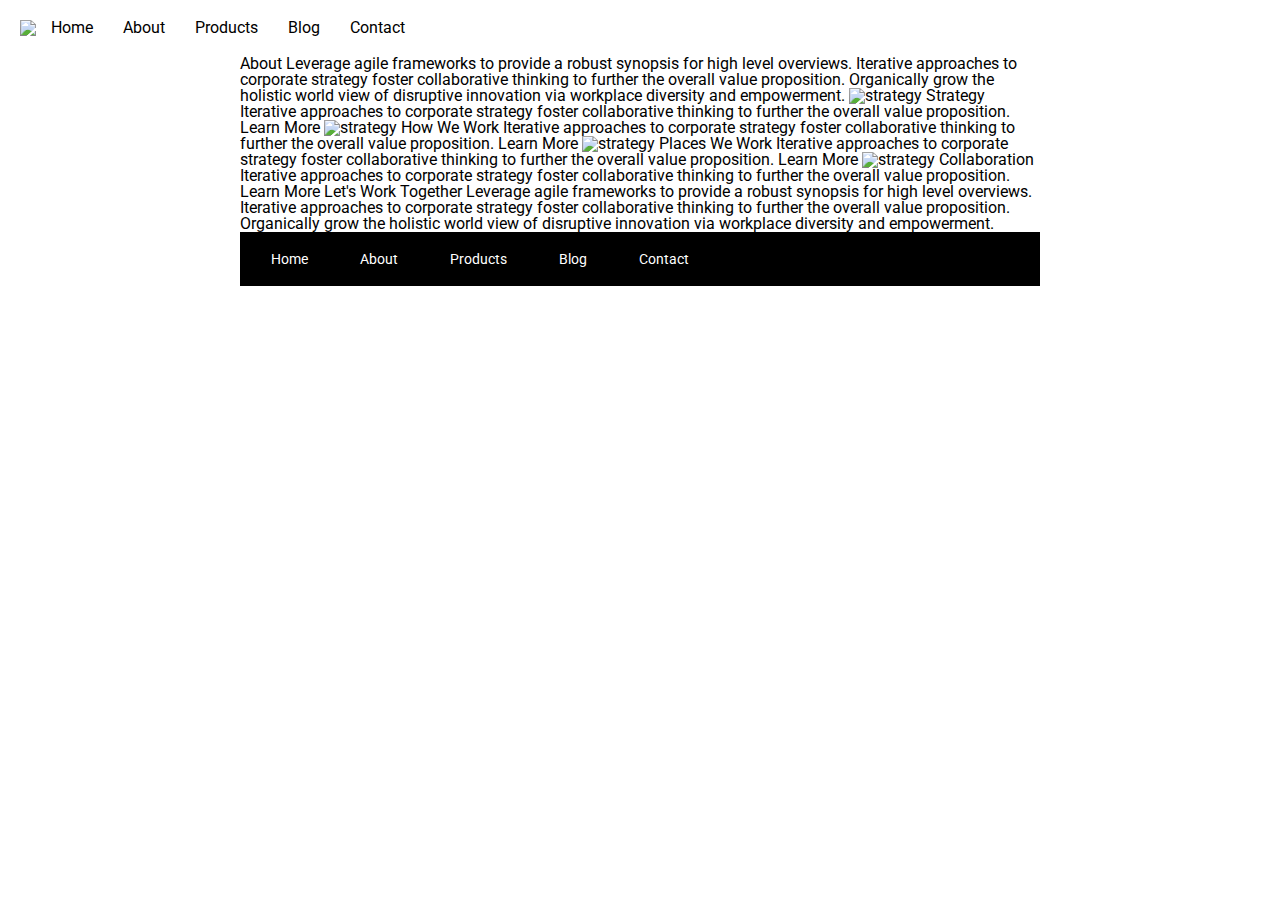
==== about.html @ 83a3d8e4 "added chaqnges to project" ====
<!doctype html>

<html lang="en">
<head>
  <meta charset="utf-8">

  <title>Sprint Challenge - About</title>

  <link href="https://fonts.googleapis.com/css?family=Roboto|Rubik" rel="stylesheet">
  <link rel="stylesheet" href="css/index.css">

</head>
<header>
  <img src= "img/lambda-black.png">
    <nav>
        <a href="index.html">Home</a>
        <a href="#">About</a>
        <a href="#">Products</a>
        <a href="#">Blog</a>
        <a href="#">Contact</a>
    </nav>
</header>

<body>
    <div class="container about-page">
     
    About

    Leverage agile frameworks to provide a robust synopsis for high level overviews. Iterative approaches to corporate strategy foster collaborative thinking to further the overall value proposition. Organically grow the holistic world view of disruptive innovation via workplace diversity and empowerment.


    <img src="img/about-plan.png" alt="strategy">
    
    Strategy
    
    Iterative approaches to corporate strategy foster collaborative thinking to further the overall value proposition.

    Learn More



    <img src="img/about-working.png" alt="strategy">
    
    How We Work
    
    Iterative approaches to corporate strategy foster collaborative thinking to further the overall value proposition.

    Learn More



    <img src="img/about-office.png" alt="strategy">
    
    Places We Work

    Iterative approaches to corporate strategy foster collaborative thinking to further the overall value proposition.

    Learn More

    <img src="img/about-meeting.png" alt="strategy">
    
    Collaboration
    
    Iterative approaches to corporate strategy foster collaborative thinking to further the overall value proposition.

    Learn More

    Let's Work Together

    Leverage agile frameworks to provide a robust synopsis for high level overviews. Iterative approaches to corporate strategy foster collaborative thinking to further the overall value proposition. Organically grow the holistic world view of disruptive innovation via workplace diversity and empowerment.
        
      <footer>
        <nav>
          <a href="index.html">Home</a>
          <a href="#">About</a>
          <a href="#">Products</a>
          <a href="#">Blog</a>
          <a href="#">Contact</a>
        </nav>
      </footer>
    </div><!-- container -->        
</body>
</html>
---- css/index.css ----
/* http://meyerweb.com/eric/tools/css/reset/ 
   v2.0 | 20110126
   License: none (public domain)
*/

html, body, div, span, applet, object, iframe,
h1, h2, h3, h4, h5, h6, p, blockquote, pre,
a, abbr, acronym, address, big, cite, code,
del, dfn, em, img, ins, kbd, q, s, samp,
small, strike, strong, sub, sup, tt, var,
b, u, i, center,
dl, dt, dd, ol, ul, li,
fieldset, form, label, legend,
table, caption, tbody, tfoot, thead, tr, th, td,
article, aside, canvas, details, embed, 
figure, figcaption, footer, header, hgroup, 
menu, nav, output, ruby, section, summary,
time, mark, audio, video {
	margin: 0;
	padding: 0;
	border: 0;
	font-size: 100%;
	font: inherit;
	vertical-align: baseline;
}
/* HTML5 display-role reset for older browsers */
article, aside, details, figcaption, figure, 
footer, header, hgroup, menu, nav, section {
	display: block;
}
header {   
    padding: 20px 20px 20px;
    display: flex;
  }
  
  nav {
    display: flex;
  }
  nav a {
      color: black;
    text-decoration: none;
    padding: 0 15px 0px;

  }
body {
	line-height: 1;
}
ol, ul {
	list-style: none;
}
blockquote, q {
	quotes: none;
}
blockquote:before, blockquote:after,
q:before, q:after {
	content: '';
	content: none;
}
table {
	border-collapse: collapse;
	border-spacing: 0;
}

* {
    box-sizing: border-box;
}

html, body {
    height: 100%;
    font-family: 'Roboto', sans-serif;
}

h1, h2, h3, h4, h5 {
    font-size: 18px;
    margin-bottom: 15px;
    font-family: 'Rubik', sans-serif;
}

p {
    line-height: 1.4;
}

.container {
    width: 800px;
    margin: 0 auto;
}

.top-content {
    display: flex;
    flex-wrap: wrap;
    justify-content: space-evenly;
    margin-bottom: 20px;
    border-bottom: 1px dashed black;
}

.top-content .text-container {
    width: 48%;
    padding: 0 1%;
    padding-bottom: 20px;  
}

.middle-content {
    margin-bottom: 20px;
    border-bottom: 1px dashed black;
}

.middle-content h2 {
    padding: 0 2%;
    margin-bottom: 0;
}

.middle-content .boxes {
    display: flex;
    flex-wrap: wrap;
    justify-content: space-evenly;
}

.middle-content .boxes .box1{
    width: 12.5%;
    height: 100px;
    background: teal;
    margin: 20px 2.5%;
    color: white;
    display: flex;
    align-items: center;
    justify-content: center;
}
.middle-content .boxes .box2{
    width: 12.5%;
    height: 100px;
    background: gold;
    margin: 20px 2.5%;
    color: white;
    display: flex;
    align-items: center;
    justify-content: center;
}
.middle-content .boxes .box3{
    width: 12.5%;
    height: 100px;
    background: cadetblue;
    margin: 20px 2.5%;
    color: white;
    display: flex;
    align-items: center;
    justify-content: center;
}
.middle-content .boxes .box4{
    width: 12.5%;
    height: 100px;
    background: coral;
    margin: 20px 2.5%;
    color: white;
    display: flex;
    align-items: center;
    justify-content: center;
}
.middle-content .boxes .box5{
    width: 12.5%;
    height: 100px;
    background: crimson;
    margin: 20px 2.5%;
    color: white;
    display: flex;
    align-items: center;
    justify-content: center;
}
.middle-content .boxes .box6{
    width: 12.5%;
    height: 100px;
    background: forestgreen;
    margin: 20px 2.5%;
    color: white;
    display: flex;
    align-items: center;
    justify-content: center;
}
.middle-content .boxes .box7{
    width: 12.5%;
    height: 100px;
    background: darkorchid;
    margin: 20px 2.5%;
    color: white;
    display: flex;
    align-items: center;
    justify-content: center;
}
.middle-content .boxes .box8{
    width: 12.5%;
    height: 100px;
    background: hotpink;
    margin: 20px 2.5%;
    color: white;
    display: flex;
    align-items: center;
    justify-content: center;
}
.middle-content .boxes .box9{
    width: 12.5%;
    height: 100px;
    background: indigo;
    margin: 20px 2.5%;
    color: white;
    display: flex;
    align-items: center;
    justify-content: center;
}
.middle-content .boxes .box10{
    width: 12.5%;
    height: 100px;
    background: dodgerblue;
    margin: 20px 2.5%;
    color: white;
    display: flex;
    align-items: center;
    justify-content: center;
}

.bottom-content {
    display: flex;
    margin: 0 2% 20px;
    justify-content: space-around;
}

.bottom-content .text-container {
    padding-right: 4%;
}

.bottom-content .text-container:last-child {
    padding-right: 0;
}

footer {
    width: 100%;
    background: black;
}

footer nav {
    width: 60%;
    display: flex;
    justify-content: space-between;
    align-items: center;
    padding: 20px 2%;
    font-size: 14px;
}

footer nav a {
    color: white;
    text-decoration: none;
}
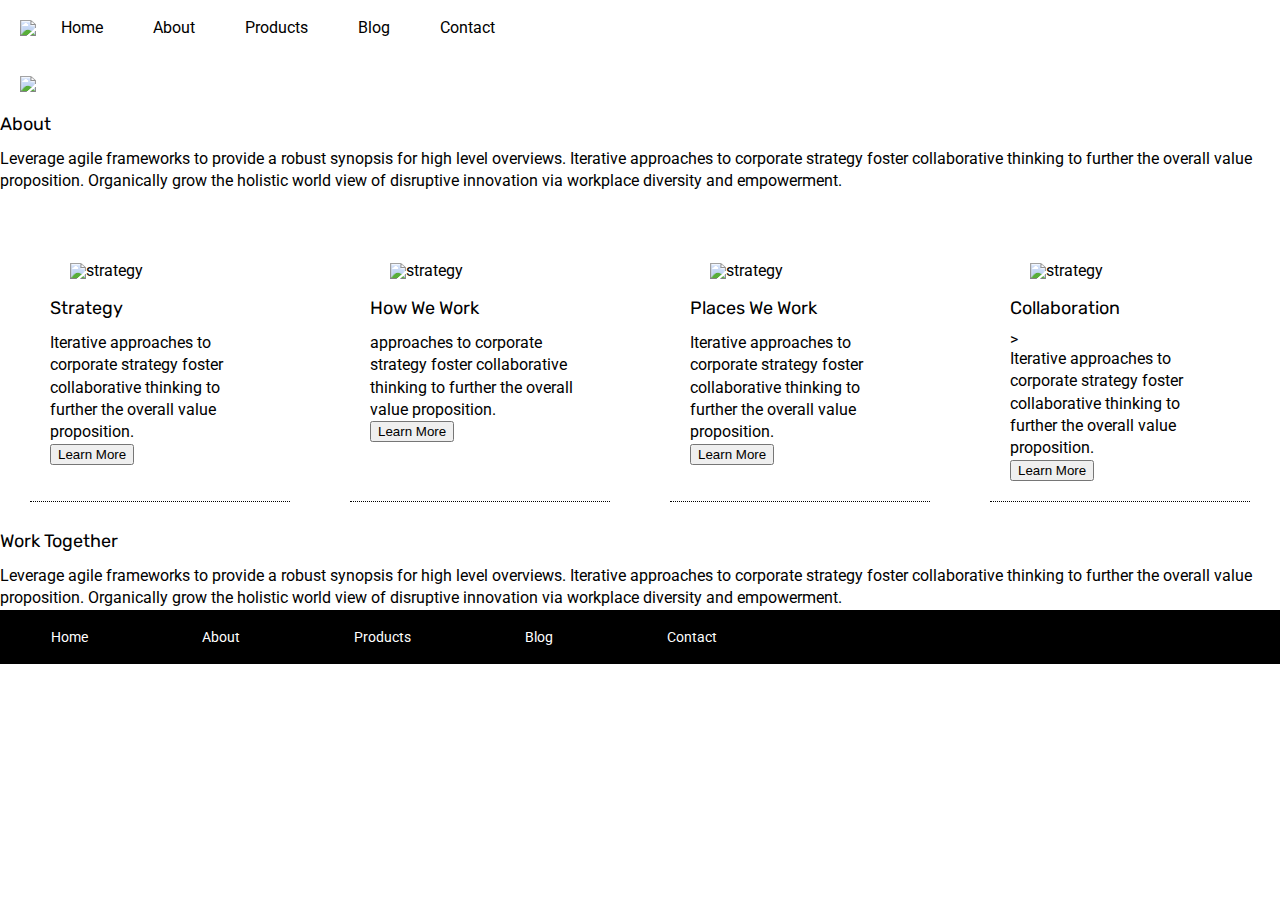
==== commit f2267753: "added chaqnges to project 2" ====
--- a/about.html
+++ b/about.html
@@ -22,53 +22,43 @@
 </header>
 
 <body>
-    <div class="container about-page">
-     
-    About
-
-    Leverage agile frameworks to provide a robust synopsis for high level overviews. Iterative approaches to corporate strategy foster collaborative thinking to further the overall value proposition. Organically grow the holistic world view of disruptive innovation via workplace diversity and empowerment.
-
-
-    <img src="img/about-plan.png" alt="strategy">
-    
-    Strategy
-    
-    Iterative approaches to corporate strategy foster collaborative thinking to further the overall value proposition.
-
-    Learn More
-
-
-
-    <img src="img/about-working.png" alt="strategy">
-    
-    How We Work
-    
-    Iterative approaches to corporate strategy foster collaborative thinking to further the overall value proposition.
-
-    Learn More
-
-
-
-    <img src="img/about-office.png" alt="strategy">
-    
-    Places We Work
-
-    Iterative approaches to corporate strategy foster collaborative thinking to further the overall value proposition.
-
-    Learn More
-
-    <img src="img/about-meeting.png" alt="strategy">
-    
-    Collaboration
-    
-    Iterative approaches to corporate strategy foster collaborative thinking to further the overall value proposition.
-
-    Learn More
-
-    Let's Work Together
-
-    Leverage agile frameworks to provide a robust synopsis for high level overviews. Iterative approaches to corporate strategy foster collaborative thinking to further the overall value proposition. Organically grow the holistic world view of disruptive innovation via workplace diversity and empowerment.
-        
+  <div class= "container2">
+      <section class="top">
+        <img src="img/jumbo-about.png">
+        <div class="container-about-page">
+          <h2>About</h2>
+          <p>Leverage agile frameworks to provide a robust synopsis for high level overviews. Iterative approaches to corporate strategy foster collaborative thinking to further the overall value proposition. Organically grow the holistic world view of disruptive innovation via workplace diversity and empowerment.</p>
+            </div>
+      </section>
+            <section class="container-about-page2">
+          <div>
+            <img src="img/about-plan.png" alt="strategy"> 
+            <h2>Strategy</h2> 
+            <p>Iterative approaches to corporate strategy foster collaborative thinking to further the overall value proposition.</p>
+            <button> Learn More</button>
+          </div>
+          <div>
+            <img src="img/about-working.png" alt="strategy"> 
+            <h2>  How We Work</h2>
+            <p> approaches to corporate strategy foster collaborative thinking to further the overall value proposition.</p>
+            <button>Learn More</button>
+            
+            </div>
+            <div>
+           <img src="img/about-office.png" alt="strategy">   
+          <h2>Places We Work</h2>
+          <p>Iterative approaches to corporate strategy foster collaborative thinking to further the overall value proposition.</p>
+          <button>Learn More</button>
+            </div>
+            <div>
+              <img src="img/about-meeting.png" alt="strategy">   
+              <h2> Collaboration</h2>>
+              <p> Iterative approaches to corporate strategy foster collaborative thinking to further the overall value proposition.</p>
+            <button> Learn More</button>
+            </div>
+    </section>
+    <h2> Work Together</h2>
+    <p>Leverage agile frameworks to provide a robust synopsis for high level overviews. Iterative approaches to corporate strategy foster collaborative thinking to further the overall value proposition. Organically grow the holistic world view of disruptive innovation via workplace diversity and empowerment.</p>
       <footer>
         <nav>
           <a href="index.html">Home</a>
--- a/css/index.css
+++ b/css/index.css
@@ -37,13 +37,31 @@
     display: flex;
   }
   nav a {
+      display: 20px;
       color: black;
-    text-decoration: none;
-    padding: 0 15px 0px;
-
-  }
-body {
+      text-decoration: none;
+      padding: 0px 25px 0px;
+ }
+  div img {
+      padding: 20px;
+      width: 100%;
+  }body {
 	line-height: 1;
+}
+.top .container-about-page {
+display: inline;
+}
+.container-about-page2 {
+    border: 20px 0 30px;
+    display: flex;   
+    }    
+.container-about-page2 div { 
+    width: 40%;
+    padding: 20px;
+    margin: 30px; 
+    border-bottom:  1px dotted black;
+    
+      
 }
 ol, ul {
 	list-style: none;
@@ -84,7 +102,9 @@
     width: 800px;
     margin: 0 auto;
 }
-
+.
+    
+}
 .top-content {
     display: flex;
     flex-wrap: wrap;
@@ -113,6 +133,8 @@
     display: flex;
     flex-wrap: wrap;
     justify-content: space-evenly;
+    border-bottom: 1px dotted black;
+    border-top: 1px dotted black;
 }
 
 .middle-content .boxes .box1{
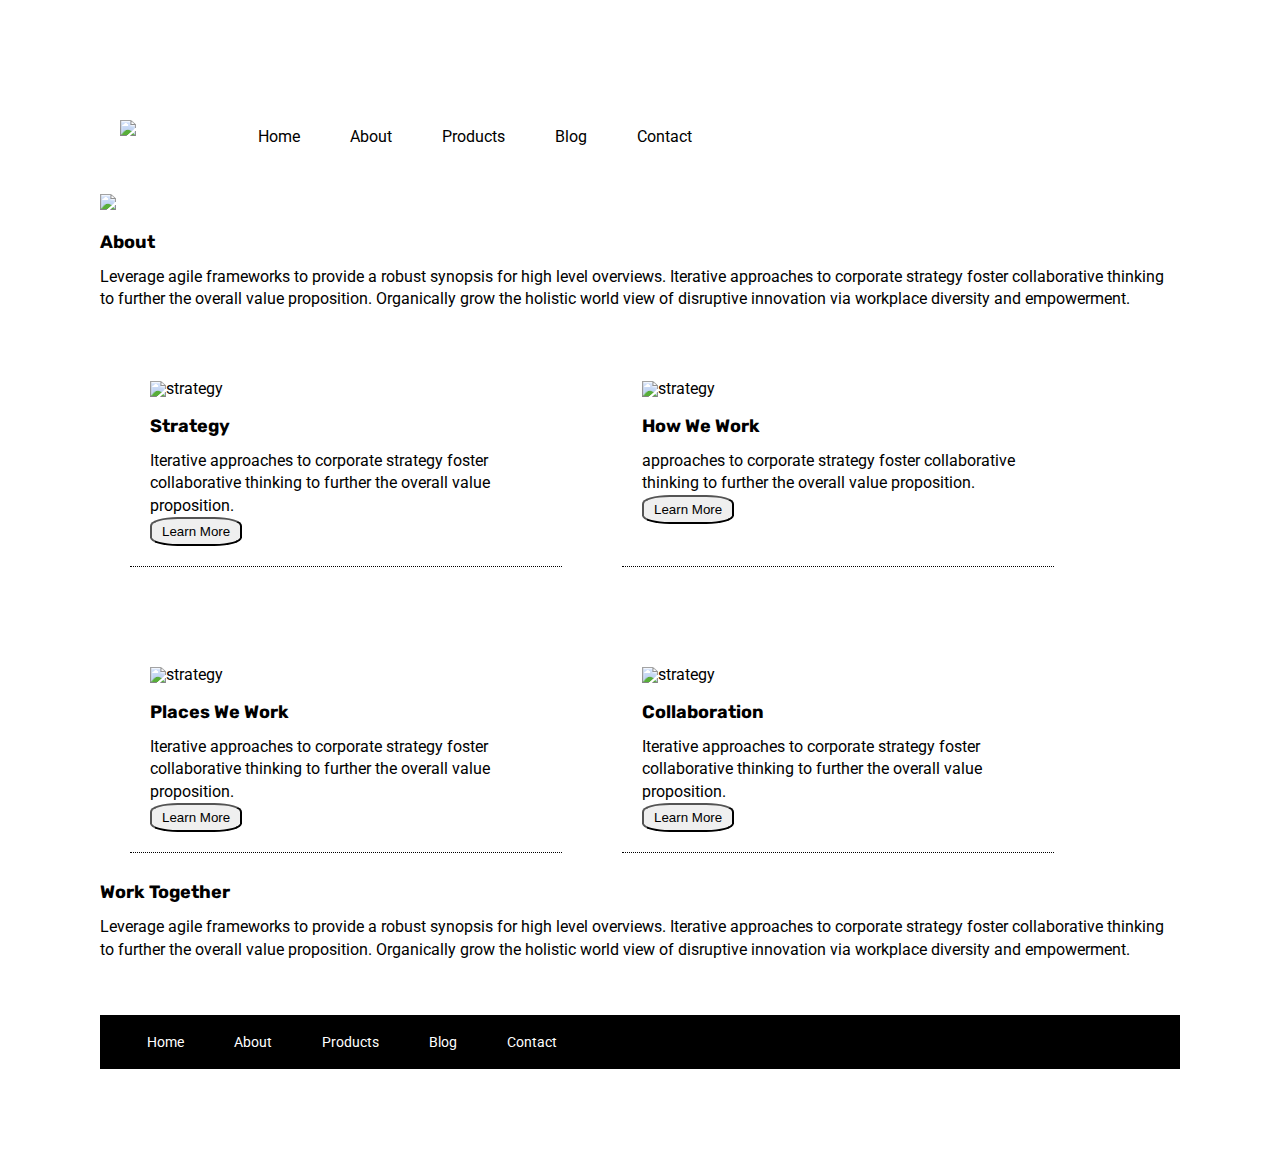
==== commit 7b65dfd7: "new file:   Sprint-Challenge--User-Interface 	modified:   about.html 	modified:   css/index.css 	mod" ====
--- a/about.html
+++ b/about.html
@@ -11,14 +11,18 @@
 
 </head>
 <header>
-  <img src= "img/lambda-black.png">
-    <nav>
-        <a href="index.html">Home</a>
-        <a href="#">About</a>
-        <a href="#">Products</a>
-        <a href="#">Blog</a>
-        <a href="#">Contact</a>
-    </nav>
+  <div>
+  <img src="img/lambda-black.png">
+  </div>
+  <div>
+  <nav>
+  <a href="index.html">Home</a>
+  <a href="about.html">About</a>
+  <a href="#">Products</a>
+  <a href="#">Blog</a>
+  <a href="#">Contact</a>
+</nav></div>
+  </div>
 </header>
 
 <body>
@@ -52,7 +56,7 @@
             </div>
             <div>
               <img src="img/about-meeting.png" alt="strategy">   
-              <h2> Collaboration</h2>>
+              <h2> Collaboration</h2>
               <p> Iterative approaches to corporate strategy foster collaborative thinking to further the overall value proposition.</p>
             <button> Learn More</button>
             </div>
--- a/css/index.css
+++ b/css/index.css
@@ -3,270 +3,312 @@
    License: none (public domain)
 */
 
-html, body, div, span, applet, object, iframe,
-h1, h2, h3, h4, h5, h6, p, blockquote, pre,
-a, abbr, acronym, address, big, cite, code,
-del, dfn, em, img, ins, kbd, q, s, samp,
-small, strike, strong, sub, sup, tt, var,
-b, u, i, center,
-dl, dt, dd, ol, ul, li,
-fieldset, form, label, legend,
-table, caption, tbody, tfoot, thead, tr, th, td,
-article, aside, canvas, details, embed, 
-figure, figcaption, footer, header, hgroup, 
-menu, nav, output, ruby, section, summary,
-time, mark, audio, video {
-	margin: 0;
-	padding: 0;
-	border: 0;
-	font-size: 100%;
-	font: inherit;
-	vertical-align: baseline;
+html,
+body,
+div,
+span,
+applet,
+object,
+iframe,
+h1,
+h2,
+h3,
+h4,
+h5,
+h6,
+p,
+blockquote,
+pre,
+a,
+abbr,
+acronym,
+address,
+big,
+cite,
+code,
+del,
+dfn,
+em,
+img,
+ins,
+kbd,
+q,
+s,
+samp,
+small,
+strike,
+strong,
+sub,
+sup,
+tt,
+var,
+b,
+u,
+i,
+center,
+dl,
+dt,
+dd,
+ol,
+ul,
+li,
+fieldset,
+form,
+label,
+legend,
+table,
+caption,
+tbody,
+tfoot,
+thead,
+tr,
+th,
+td,
+article,
+aside,
+canvas,
+details,
+embed,
+figure,
+figcaption,
+footer,
+header,
+hgroup,
+menu,
+nav,
+output,
+ruby,
+section,
+summary,
+time,
+mark,
+audio,
+video {
+  margin: 0;
+  padding: 0;
+  border: 0;
+  font-size: 100%;
+  font: inherit;
+  vertical-align: baseline;
 }
 /* HTML5 display-role reset for older browsers */
-article, aside, details, figcaption, figure, 
-footer, header, hgroup, menu, nav, section {
-	display: block;
-}
-header {   
-    padding: 20px 20px 20px;
+article,
+aside,
+details,
+figcaption,
+figure,
+footer,
+header,
+hgroup,
+menu,
+nav,
+section {
+  display: block;
+ 
+}
+header {
+  width: 100%;
+  display: flex;
+  justify-content: baseline;
+
+}
+header div img {
     display: flex;
-  }
+  margin: 20px;
+}
+
+nav {
+  width: 70%;
+  display: flex;
+  padding: 1%;
+  margin: 5% auto;
+}
+nav a {
+  display: 20px;
+  color: black;
+  text-decoration: none;
+  padding: 0px 25px 0px;
+}
+
+div img {
+  margin: 20px auto;
+  width: 100%;
   
-  nav {
-    display: flex;
-  }
-  nav a {
-      display: 20px;
-      color: black;
-      text-decoration: none;
-      padding: 0px 25px 0px;
- }
-  div img {
-      padding: 20px;
-      width: 100%;
-  }body {
-	line-height: 1;
+}
+body {
+  line-height: 1;
 }
 .top .container-about-page {
-display: inline;
+  display: inline;
 }
 .container-about-page2 {
-    border: 20px 0 30px;
-    display: flex;   
-    }    
-.container-about-page2 div { 
-    width: 40%;
-    padding: 20px;
-    margin: 30px; 
-    border-bottom:  1px dotted black;
-    
-      
-}
-ol, ul {
-	list-style: none;
-}
-blockquote, q {
-	quotes: none;
-}
-blockquote:before, blockquote:after,
-q:before, q:after {
-	content: '';
-	content: none;
+  border: 20px 0 30px;
+  display: flex;
+  flex-flow: wrap;
+}
+.container-about-page2 div {
+  width: 40%;
+  padding: 20px;
+  margin: 30px;
+  border-bottom: 1px dotted black;
+}
+ol,
+ul {
+  list-style: none;
+}
+blockquote,
+q {
+  quotes: none;
+}
+blockquote:before,
+blockquote:after,
+q:before,
+q:after {
+  content: "";
+  content: none;
 }
 table {
-	border-collapse: collapse;
-	border-spacing: 0;
+  border-collapse: collapse;
+  border-spacing: 0;
 }
 
 * {
-    box-sizing: border-box;
-}
-
-html, body {
-    height: 100%;
-    font-family: 'Roboto', sans-serif;
-}
-
-h1, h2, h3, h4, h5 {
-    font-size: 18px;
-    margin-bottom: 15px;
-    font-family: 'Rubik', sans-serif;
+  box-sizing: border-box;
+}
+
+html,
+body {
+  margin: 50px;
+  font-family: "Roboto", sans-serif;
+}
+
+h1,
+h2,
+h3,
+h4,
+h5 {
+  font-size: 18px;
+  margin-bottom: 15px;
+  font-family: "Rubik", sans-serif;
 }
 
 p {
-    line-height: 1.4;
+  line-height: 1.4;
 }
 
 .container {
-    width: 800px;
-    margin: 0 auto;
-}
-.
-    
-}
+  margin-left: 1.5%;
+}
+ h2 {
+  font-weight: bold;
+}
+
 .top-content {
-    display: flex;
-    flex-wrap: wrap;
-    justify-content: space-evenly;
-    margin-bottom: 20px;
-    border-bottom: 1px dashed black;
+  display: flex;
+  height: 100%;
+  flex-wrap: wrap;
+  justify-content: space-evenly;
+  margin-bottom: 25px;
+  border-bottom: 1px dashed black;
 }
 
 .top-content .text-container {
-    width: 48%;
-    padding: 0 1%;
-    padding-bottom: 20px;  
+  width: 48%;
+  padding: 0 1%;
+  padding-bottom: 20px;
 }
 
 .middle-content {
-    margin-bottom: 20px;
-    border-bottom: 1px dashed black;
+  margin-bottom: 20px;
+  border-bottom: 1px dashed black;
 }
 
 .middle-content h2 {
-    padding: 0 2%;
-    margin-bottom: 0;
+  padding: 0 2%;
+  margin-bottom: 0;
 }
 
 .middle-content .boxes {
-    display: flex;
-    flex-wrap: wrap;
-    justify-content: space-evenly;
-    border-bottom: 1px dotted black;
-    border-top: 1px dotted black;
-}
-
-.middle-content .boxes .box1{
-    width: 12.5%;
-    height: 100px;
-    background: teal;
-    margin: 20px 2.5%;
-    color: white;
-    display: flex;
-    align-items: center;
-    justify-content: center;
-}
-.middle-content .boxes .box2{
-    width: 12.5%;
-    height: 100px;
-    background: gold;
-    margin: 20px 2.5%;
-    color: white;
-    display: flex;
-    align-items: center;
-    justify-content: center;
-}
-.middle-content .boxes .box3{
-    width: 12.5%;
-    height: 100px;
-    background: cadetblue;
-    margin: 20px 2.5%;
-    color: white;
-    display: flex;
-    align-items: center;
-    justify-content: center;
-}
-.middle-content .boxes .box4{
-    width: 12.5%;
-    height: 100px;
-    background: coral;
-    margin: 20px 2.5%;
-    color: white;
-    display: flex;
-    align-items: center;
-    justify-content: center;
-}
-.middle-content .boxes .box5{
-    width: 12.5%;
-    height: 100px;
-    background: crimson;
-    margin: 20px 2.5%;
-    color: white;
-    display: flex;
-    align-items: center;
-    justify-content: center;
-}
-.middle-content .boxes .box6{
-    width: 12.5%;
-    height: 100px;
-    background: forestgreen;
-    margin: 20px 2.5%;
-    color: white;
-    display: flex;
-    align-items: center;
-    justify-content: center;
-}
-.middle-content .boxes .box7{
-    width: 12.5%;
-    height: 100px;
-    background: darkorchid;
-    margin: 20px 2.5%;
-    color: white;
-    display: flex;
-    align-items: center;
-    justify-content: center;
-}
-.middle-content .boxes .box8{
-    width: 12.5%;
-    height: 100px;
-    background: hotpink;
-    margin: 20px 2.5%;
-    color: white;
-    display: flex;
-    align-items: center;
-    justify-content: center;
-}
-.middle-content .boxes .box9{
-    width: 12.5%;
-    height: 100px;
-    background: indigo;
-    margin: 20px 2.5%;
-    color: white;
-    display: flex;
-    align-items: center;
-    justify-content: center;
-}
-.middle-content .boxes .box10{
-    width: 12.5%;
-    height: 100px;
-    background: dodgerblue;
-    margin: 20px 2.5%;
-    color: white;
-    display: flex;
-    align-items: center;
-    justify-content: center;
+  display: flex;
+  flex-wrap: wrap;
+  justify-content: space-evenly;
+  border-bottom: 1px dotted black;
+  border-top: 1px dotted black;
+}
+.middle-content .boxes div {
+  width: 12.5%;
+  height: 100px;
+  /* background: gold; */
+  /* color: white;  */
+  margin: 20px 2.5%;
+  display: flex;
+  align-items: center;
+  justify-content: center;
+}
+.boxes .box1 {
+  background: teal;
+}
+.boxes .box2 {
+  background: gold;
+}
+
+.boxes .box3 {
+  background: cadetblue;
+}
+.boxes .box4 {
+  background: coral;
+}
+.boxes .box5 {
+  background: crimson;
+}
+.boxes .box6 {
+  background: forestgreen;
+}
+.boxes .box7 {
+  background: darkorchid;
+}
+.boxes .box8 {
+  background: hotpink;
+}
+.boxes .box9 {
+  background: indigo;
+}
+.boxes .box10 {
+  background: dodgerblue;
 }
 
 .bottom-content {
-    display: flex;
-    margin: 0 2% 20px;
-    justify-content: space-around;
+  display: flex;
+  margin: 0 2% 20px;
+  justify-content: space-around;
 }
 
 .bottom-content .text-container {
-    padding-right: 4%;
+  padding-right: 4%;
 }
 
 .bottom-content .text-container:last-child {
-    padding-right: 0;
+  padding-right: 0;
 }
 
 footer {
-    width: 100%;
-    background: black;
+  width: 100%;
+  background: black;
 }
 
 footer nav {
-    width: 60%;
-    display: flex;
-    justify-content: space-between;
-    align-items: center;
-    padding: 20px 2%;
-    font-size: 14px;
+  width: 100%;
+  display: flex;
+  justify-content: flex-start;
+    padding: 20px 2%; 
+  font-size: 14px;
 }
 
 footer nav a {
-    color: white;
-    text-decoration: none;
+  color: white;
+  text-decoration: none;
+}
+button {
+  border-radius: 30%;
+  padding: 5px 10px;
 }